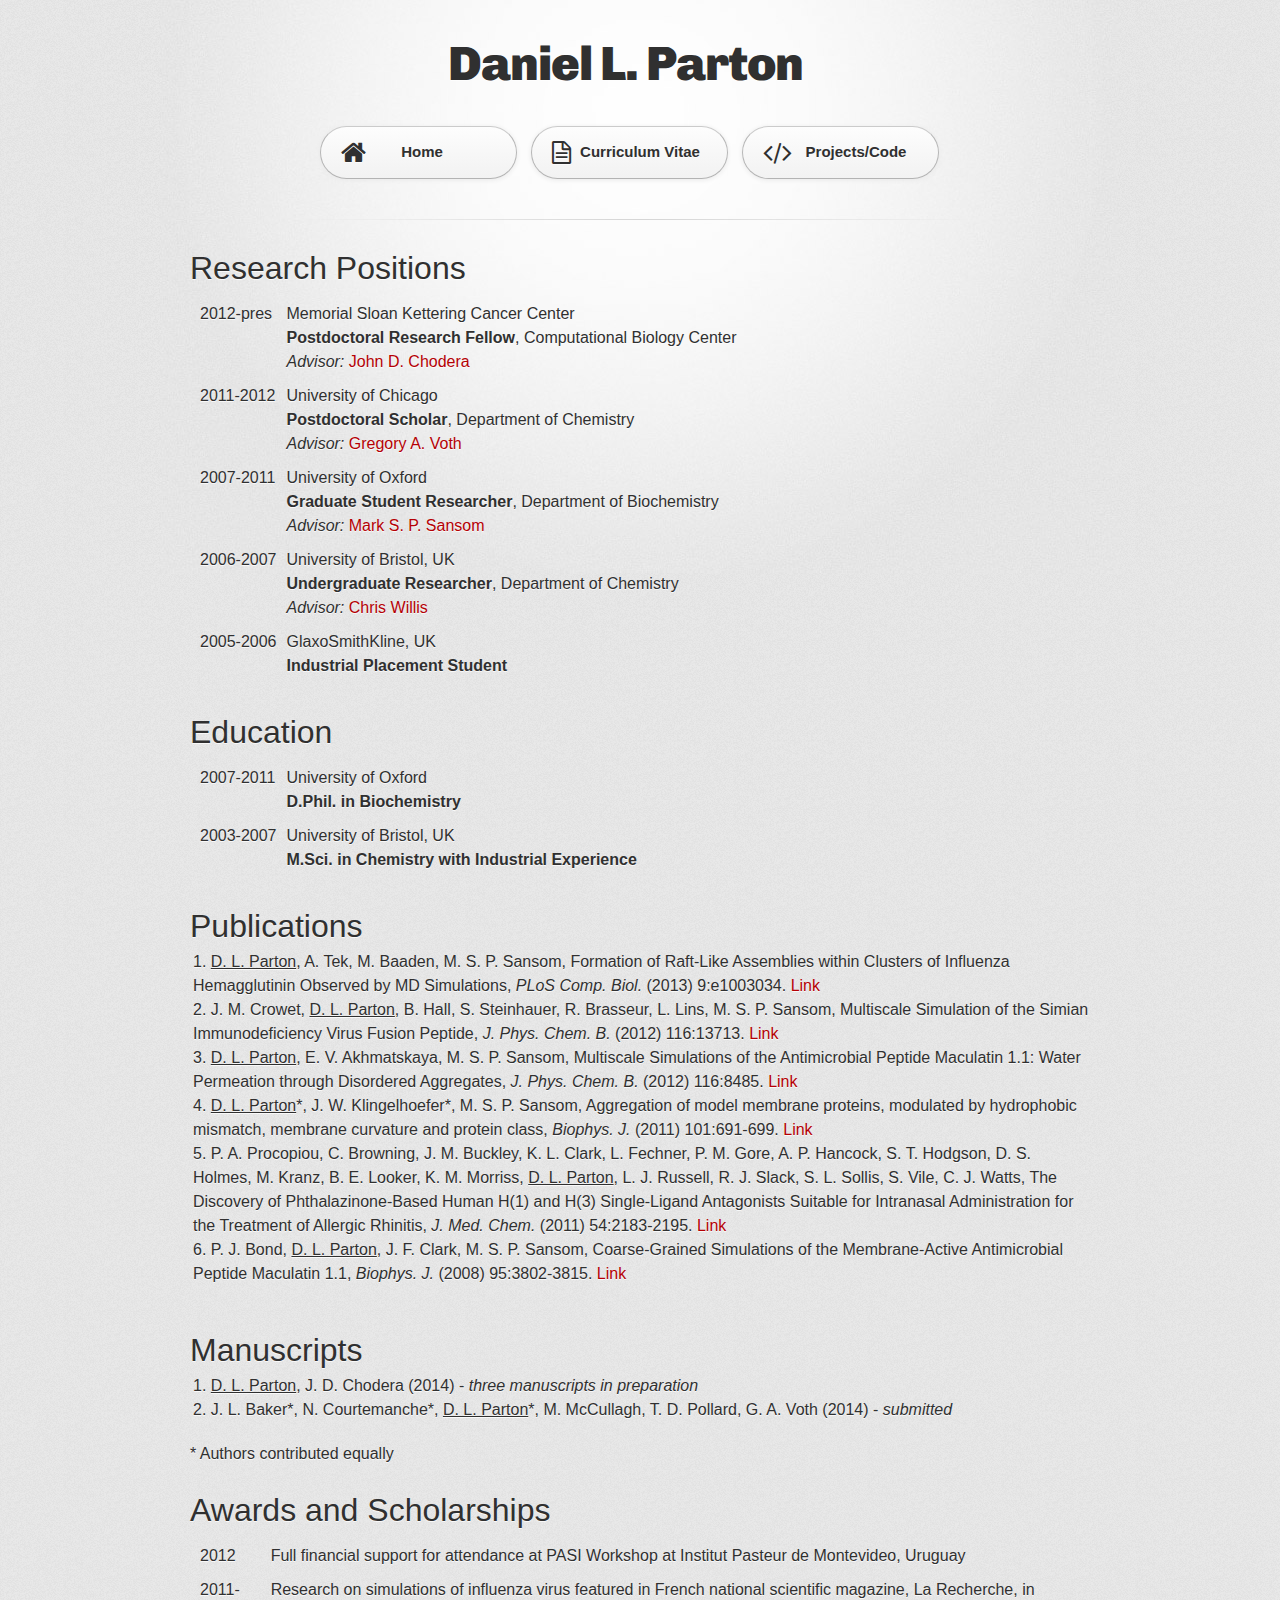
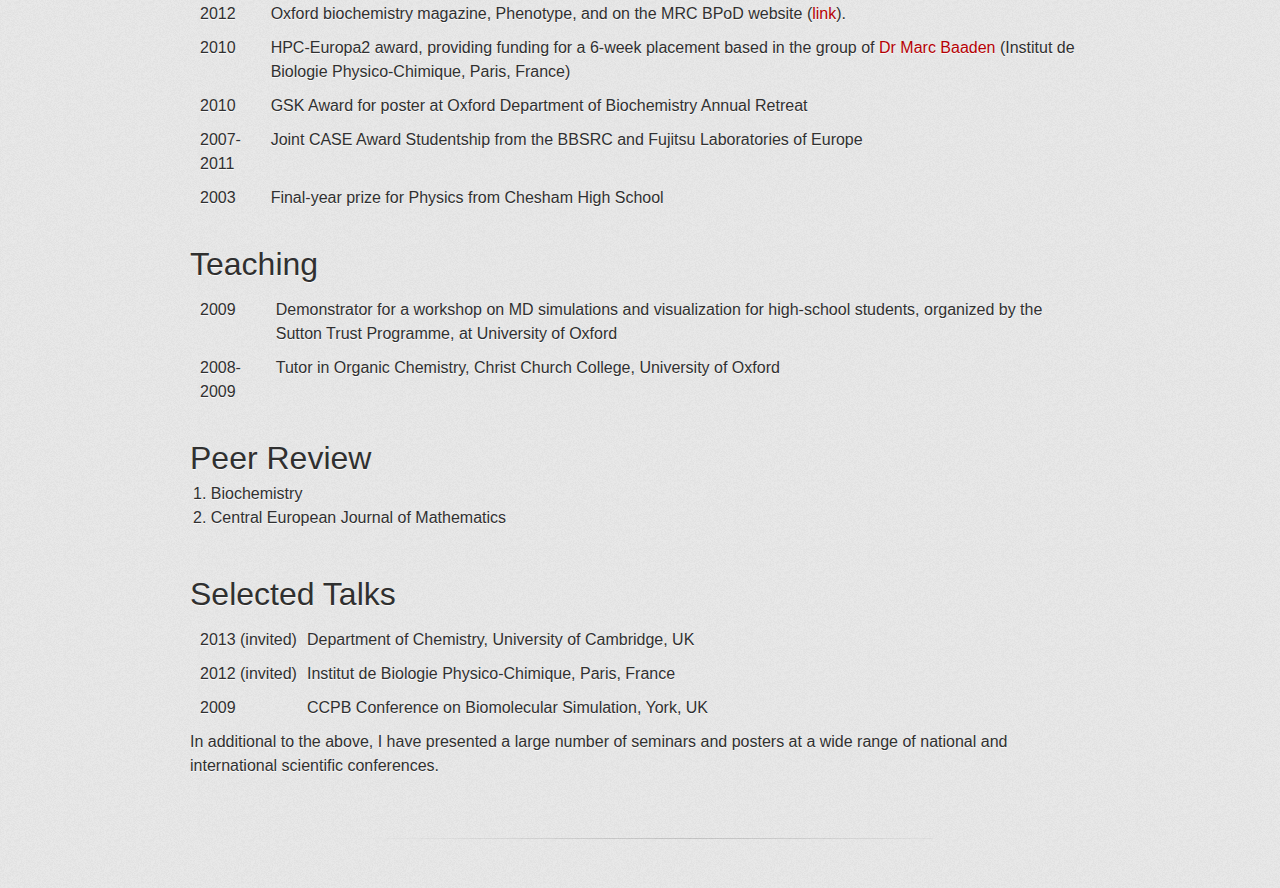
==== cv.html @ 7fc2b43d "Added target _blank to hrefs" ====
<!DOCTYPE html>
<html>
  <head>
    <meta charset='utf-8'>
    <meta http-equiv="X-UA-Compatible" content="chrome=1">
    <link href='https://fonts.googleapis.com/css?family=Chivo:900' rel='stylesheet' type='text/css'>
    <link rel="stylesheet" type="text/css" href="css/stylesheet.css" media="screen" />
    <link rel="stylesheet" type="text/css" href="css/font-awesome.min.css" media="screen" />
    <link rel="stylesheet" type="text/css" href="css/pygment_trac.css" media="screen" />
    <link rel="stylesheet" type="text/css" href="css/print.css" media="print" />
    <!--[if lt IE 9]>
    <script src="//html5shiv.googlecode.com/svn/trunk/html5.js"></script>
    <![endif]-->
    <title>Daniel L. Parton</title>
  </head>

  <body>
    <div id="container">
      <div class="inner">

        <header>
          <h1>Daniel L. Parton</h1>
          <h2></h2>
        </header>

        <section id="topbuttons" class="clearfix">
          <a href="index.html" id="topbutton" class="button"><i class="fa fa-home"></i><span style="padding-right: 30px">Home</span></a>
          <a href="cv.html" id="topbutton" class="button"><i class="fa fa-file-text-o"></i><span>Curriculum Vitae</span></a>
          <a href="projects.html" id="topbutton" class="button"><i class="fa fa-code"></i><span>Projects/Code</span></a>
        </section>



        <hr/>

        <section id="main_content">

<h1>Research Positions</h1>

<div class="contentpanel">
<div class="infolisttable">
<table>
<tbody>
    <tr>
        <th>2012-pres</th>
        <td>Memorial Sloan Kettering Cancer Center<br/>
        <strong>Postdoctoral Research Fellow</strong>, Computational Biology Center<br/>
        <em>Advisor:</em> <a target="_blank" href="http://www.choderalab.org/">John D. Chodera</a></td>
    </tr>
    <tr>
        <th>2011-2012</th>
        <td>University of Chicago<br/>
        <strong>Postdoctoral Scholar</strong>, Department of Chemistry<br/>
        <em>Advisor:</em> <a target="_blank" href="https://vothgroup.uchicago.edu/">Gregory A. Voth</a></td>
    </tr>
    <tr>
        <th>2007-2011</th>
        <td>University of Oxford<br/>
        <strong>Graduate Student Researcher</strong>, Department of Biochemistry<br/>
        <em>Advisor:</em> <a target="_blank" href="http://sbcb.bioch.ox.ac.uk/">Mark S. P. Sansom</a></td>
    </tr>
    <tr>
        <th>2006-2007</th>
        <td>University of Bristol, UK<br/>
        <strong>Undergraduate Researcher</strong>, Department of Chemistry<br/>
        <em>Advisor:</em> <a target="_blank" href="http://www.bris.ac.uk/chemistry/people/chris-l-willis/index.html">Chris Willis</a></td>
    </tr>
    <tr>
        <th>2005-2006</th>
        <td>GlaxoSmithKline, UK<br/>
        <strong>Industrial Placement Student</strong></td>
    </tr>
</tbody>
</table>
</div>
</div>

<h1>Education</h1>

<div class="contentpanel">
<div class="infolisttable">
<table>
<tbody>
    <tr>
        <th>2007-2011</th>
        <td>University of Oxford<br/>
        <strong>D.Phil. in Biochemistry</strong></td>
    </tr>
    <tr>
        <th>2003-2007</th>
        <td>University of Bristol, UK<br/>
        <strong>M.Sci. in Chemistry with Industrial Experience</strong></td>
    </tr>
</tbody>
</table>
</div>
</div>

<h1>Publications</h1>

<div class="contentpanel">
<ol>
    <li><u>D. L. Parton</u>, A. Tek, M. Baaden, M. S. P. Sansom, Formation of Raft-Like Assemblies within Clusters of Influenza Hemagglutinin Observed by MD Simulations, <em>PLoS Comp. Biol.</em> (2013) 9:e1003034. <a target="_blank" href="http://dx.doi.org/10.1371/journal.pcbi.1003034">Link</a></li>
    <li>J. M. Crowet, <u>D. L. Parton</u>, B. Hall, S. Steinhauer, R. Brasseur, L. Lins, M. S. P. Sansom, Multiscale Simulation of the Simian Immunodeficiency Virus Fusion Peptide, <em>J. Phys. Chem. B.</em> (2012) 116:13713. <a target="_blank" href="http://dx.doi.org/10.1021/jp3027385">Link</a></li>
    <li><u>D. L. Parton</u>, E. V. Akhmatskaya, M. S. P. Sansom, Multiscale Simulations of the Antimicrobial Peptide Maculatin 1.1: Water Permeation through Disordered Aggregates, <em>J. Phys. Chem. B.</em> (2012) 116:8485. <a target="_blank" href="http://dx.doi.org/10.1021/jp212358y">Link</a></li>
    <li><u>D. L. Parton</u>*, J. W. Klingelhoefer*, M. S. P. Sansom, Aggregation of model membrane proteins, modulated by hydrophobic mismatch, membrane curvature and protein class, <em>Biophys. J.</em> (2011) 101:691-699. <a target="_blank" href="http://dx.doi.org/10.1016/j.bpj.2011.06.048">Link</a></li>
    <li>P. A. Procopiou, C. Browning, J. M. Buckley, K. L. Clark, L. Fechner, P. M. Gore, A. P. Hancock, S. T. Hodgson, D. S. Holmes, M. Kranz, B. E. Looker, K. M. Morriss, <u>D. L. Parton</u>, L. J. Russell, R. J. Slack, S. L. Sollis, S. Vile, C. J. Watts, The Discovery of Phthalazinone-Based Human H(1) and H(3) Single-Ligand Antagonists Suitable for Intranasal Administration for the Treatment of Allergic Rhinitis, <em>J. Med. Chem.</em> (2011) 54:2183-2195. <a target="_blank" href="http://dx.doi.org/10.1021/jm1013874">Link</a></li>
    <li>P. J. Bond, <u>D. L. Parton</u>, J. F. Clark, M. S. P. Sansom, Coarse-Grained Simulations of the Membrane-Active Antimicrobial Peptide Maculatin 1.1, <em>Biophys. J.</em> (2008) 95:3802-3815. <a target="_blank" href="http://dx.doi.org/10.1529/biophysj.108.128686">Link</a></li>
</ol>
</div>

<h1>Manuscripts</h1>

<div class="contentpanel">
<ol>
    <li><u>D. L. Parton</u>, J. D. Chodera (2014) - <em>three manuscripts in preparation</em></li>
    <li>J. L. Baker*, N. Courtemanche*, <u>D. L. Parton</u>*, M. McCullagh, T. D. Pollard, G. A. Voth (2014) - <em>submitted</em></li>
</ol>

<div class="footnotesizetext">
* Authors contributed equally
</div>
</div>

<h1>Awards and Scholarships</h1>

<div class="contentpanel">
<div class="infolisttable">
<table>
<tbody>
    <tr>
        <th>2012</th>
        <td>Full financial support for attendance at PASI Workshop at Institut Pasteur de Montevideo, Uruguay</td>
    </tr>
    <tr>
        <th>2011-2012</th>
        <td>Research on simulations of influenza virus featured in French national scientific magazine, La Recherche, in Oxford biochemistry magazine, Phenotype, and on the MRC BPoD website (<a target="_blank" href="http://www.bpod.mrc.ac.uk/archive/2012/7/3">link</a>).</td>
    </tr>
    <tr>
        <th>2010</th>
        <td>HPC-Europa2 award, providing funding for a 6-week placement based in the group of <a target="_blank" href="http://www.baaden.ibpc.fr/">Dr Marc Baaden</a> (Institut de Biologie Physico-Chimique, Paris, France)</td>
    </tr>
    <tr>
        <th>2010</th>
        <td>GSK Award for poster at Oxford Department of Biochemistry Annual Retreat</td>
    </tr>
    <tr>
        <th>2007-2011</th>
        <td>Joint CASE Award Studentship from the BBSRC and Fujitsu Laboratories of Europe</td>
    </tr>
    <tr>
        <th>2003</th>
        <td>Final-year prize for Physics from Chesham High School</td>
    </tr>
</tbody>
</table>
</div>
</div>

<h1>Teaching</h1>

<div class="contentpanel">
<div class="infolisttable">
<table>
<tbody>
    <tr>
        <th>2009</th>
        <td>Demonstrator for a workshop on MD simulations and visualization for high-school students, organized by the Sutton Trust Programme, at University of Oxford</td>
    </tr>
    <tr>
        <th>2008-2009</th>
        <td>Tutor in Organic Chemistry, Christ Church College, University of Oxford</td>
    </tr>
</tbody>
</table>
</div>
</div>

<h1>Peer Review</h1>

<div class="contentpanel">
<ol>
    <li>Biochemistry</li>
    <li>Central European Journal of Mathematics</li>
</ol>
</div>

<h1>Selected Talks</h1>

<div class="contentpanel">
<div class="infolisttable">
<table>
<tbody>
    <tr>
        <th>2013 (invited)</th>
        <td>Department of Chemistry, University of Cambridge, UK</td>
    </tr>
    <tr>
        <th>2012 (invited)</th>
        <td>Institut de Biologie Physico-Chimique, Paris, France</td>
    </tr>
    <tr>
        <th>2009</th>
        <td>CCPB Conference on Biomolecular Simulation, York, UK</td>
    </tr>
</tbody>
</table>
    In additional to the above, I have presented a large number of seminars and posters at a wide range of national and international scientific conferences.
</div>
</div>

        </section>

        <footer>
         <!--  TargetExplorerDB is maintained by <a href="https://github.com/choderalab">choderalab</a><br> -->
        </footer>

      </div>
    </div>
  </body>
</html>
---- css/stylesheet.css ----
/* http://meyerweb.com/eric/tools/css/reset/ 
   v2.0 | 20110126
   License: none (public domain)
*/

@import url('font-awesome.min.css');

html, body, div, span, applet, object, iframe,
h1, h2, h3, h4, h5, h6, p, blockquote, pre,
a, abbr, acronym, address, big, cite, code,
del, dfn, em, img, ins, kbd, q, s, samp,
small, strike, strong, sub, sup, tt, var,
b, u, i, center,
dl, dt, dd, ol, ul, li,
fieldset, form, label, legend,
table, caption, tbody, tfoot, thead, tr, th, td,
article, aside, canvas, details, embed, 
figure, figcaption, footer, header, hgroup, 
menu, nav, output, ruby, section, summary,
time, mark, audio, video {
	margin: 0;
	padding: 0;
	border: 0;
	font-size: 100%;
	font: inherit;
	vertical-align: baseline;
}
/* HTML5 display-role reset for older browsers */
article, aside, details, figcaption, figure, 
footer, header, hgroup, menu, nav, section {
	display: block;
}
body {
	line-height: 1;
}
ol, ul {
	list-style: none;
}
blockquote, q {
	quotes: none;
}
blockquote:before, blockquote:after,
q:before, q:after {
	content: '';
	content: none;
}
table {
	border-collapse: separate;
	border-spacing: 10px;
}

/* LAYOUT STYLES */
body {
  font-size: 1em;
  line-height: 1.5; 
  background: #e7e7e7 url(../images/body-bg.png) 0 0 repeat;
  font-family: 'Helvetica Neue', Helvetica, Arial, serif;
  text-shadow: 0 1px 0 rgba(255, 255, 255, 0.8);
  color: #303030;
}

a {
  color: #b50004;
}
a:hover {
  color: #950003;
}

header { padding-top: 35px;
  padding-bottom: 25px;
}

header h1 {
  font-family: 'Chivo', 'Helvetica Neue', Helvetica, Arial, serif; font-weight: 900;
  letter-spacing: -1px;
  font-size: 48px;
  color: #303030;
  line-height: 1.2;
  margin-left: auto;
  margin-right: auto;
  width: 8em;
}

header h2 {
  letter-spacing: -1px;
  font-size: 24px;
  color: #aaa;
  font-weight: normal;
  line-height: 1.3;
}

#container {
  background: transparent url(../images/highlight-bg.jpg) 50% 0 no-repeat;
  min-height: 595px;
}

.inner {
  width: 900px;
  margin: 0 auto;
}

.contentpanel {
  padding-bottom: 20px;
}

.TEDBheader {
  width: 620px;
  margin: 0 auto;
}

.PDBCnstrctMain {
  margin: 0 auto;
  margin-left: 20px;
  margin-bottom: 20px;
}

.PDBCnstrctTable {
  background: #fff;
  padding: 4px 15px 8px 15px;
  border-radius: 10px;
  border-top: solid 2px #b7b7b7;
  border-left: solid 2px #b7b7b7;
  border-right: solid 2px #b7b7b7;
  border-bottom: solid 2px #b7b7b7;
  width: 94%;
}

.infolisttable table {
/*   width: 100%; */
}

.infolisttable td {
  border-style: hidden;
  text-align: left;
}

.infolisttable th {
  text-align: left;
}

#container .inner img {
  max-width: 100%;
}

#partonpic img {
  float: right;
}

#downloads {
  margin-bottom: 40px;
}

#topbuttons {
  margin-bottom: 40px;
  margin-left: auto;
  margin-right: auto;
  width: 40em;
}

a.button {
  -moz-border-radius: 30px;
  -webkit-border-radius: 30px;                     
  border-radius: 30px;
  border-top: solid 1px #cbcbcb;
  border-left: solid 1px #b7b7b7;
  border-right: solid 1px #b7b7b7;
  border-bottom: solid 1px #b3b3b3;
  color: #303030;
  line-height: 25px;
  font-weight: bold;
  font-size: 15px;
  padding: 12px 8px 12px 8px;
  display: block;
  float: left;
  width: 179px;
  margin-right: 14px;  
  background: #fdfdfd; /* Old browsers */
  background: -moz-linear-gradient(top,  #fdfdfd 0%, #f2f2f2 100%); /* FF3.6+ */
  background: -webkit-gradient(linear, left top, left bottom, color-stop(0%,#fdfdfd), color-stop(100%,#f2f2f2)); /* Chrome,Safari4+ */
  background: -webkit-linear-gradient(top,  #fdfdfd 0%,#f2f2f2 100%); /* Chrome10+,Safari5.1+ */
  background: -o-linear-gradient(top,  #fdfdfd 0%,#f2f2f2 100%); /* Opera 11.10+ */
  background: -ms-linear-gradient(top,  #fdfdfd 0%,#f2f2f2 100%); /* IE10+ */
  background: linear-gradient(top,  #fdfdfd 0%,#f2f2f2 100%); /* W3C */
  filter: progid:DXImageTransform.Microsoft.gradient( startColorstr='#fdfdfd', endColorstr='#f2f2f2',GradientType=0 ); /* IE6-9 */
  -webkit-box-shadow: 10px 10px 5px #888;
  -moz-box-shadow: 10px 10px 5px #888;
  box-shadow: 0px 1px 5px #e8e8e8;
}
a.button:hover {
  border-top: solid 1px #b7b7b7;
  border-left: solid 1px #b3b3b3;
  border-right: solid 1px #b3b3b3;
  border-bottom: solid 1px #b3b3b3;
  background: #fafafa; /* Old browsers */
  background: -moz-linear-gradient(top,  #fdfdfd 0%, #f6f6f6 100%); /* FF3.6+ */
  background: -webkit-gradient(linear, left top, left bottom, color-stop(0%,#fdfdfd), color-stop(100%,#f6f6f6)); /* Chrome,Safari4+ */
  background: -webkit-linear-gradient(top,  #fdfdfd 0%,#f6f6f6 100%); /* Chrome10+,Safari5.1+ */
  background: -o-linear-gradient(top,  #fdfdfd 0%,#f6f6f6 100%); /* Opera 11.10+ */
  background: -ms-linear-gradient(top,  #fdfdfd 0%,#f6f6f6 100%); /* IE10+ */
  background: linear-gradient(top,  #fdfdfd 0%,#f6f6f6, 100%); /* W3C */
  filter: progid:DXImageTransform.Microsoft.gradient( startColorstr='#fdfdfd', endColorstr='#f6f6f6',GradientType=0 ); /* IE6-9 */
}

a.button span {
  padding-left: 50px;
  display: block;
  height: 23px;
}

a#topbutton span {
  padding-left: 0px;
  padding-right: 10px;
  text-align: center;
}

a#topbutton i {
  font-size: 180%;
  padding-left: 12px;
  vertical-align: -2px;
  text-align: left;
  float: left;
}

#download-zip span {
  background: transparent url(../images/zip-icon.png) 12px 50% no-repeat;
}
#download-tar-gz span {
  background: transparent url(../images/tar-gz-icon.png) 12px 50% no-repeat;
}
#view-on-github span {
  background: transparent url(../images/octocat-icon.png) 12px 50% no-repeat;
}
#view-on-github {
  margin-right: 0;
}

code, pre {
  font-family: Monaco, "Bitstream Vera Sans Mono", "Lucida Console", Terminal;
  color: #222;
  margin-bottom: 30px;
  font-size: 14px;
}

code {
  background-color: #f2f2f2;
  border: solid 1px #ddd;
  padding: 0 3px;
}

pre {
  padding: 20px;
  background: #303030;
  color: #f2f2f2;
  text-shadow: none;
  overflow: auto;
}
pre code {
  color: #f2f2f2;
  background-color: #303030;
  border: none;
  padding: 0;
}

ul, ol, dl {
  margin-bottom: 20px;
}


/* COMMON STYLES */

hr {
  height: 1px;
  line-height: 1px;
  margin-top: 1em;
  padding-bottom: 1em;
  border: none;
  background: transparent url('../images/hr.png') 50% 0 no-repeat;
}

strong {
  font-weight: bold;
}

em {
  font-style: italic;
}

/* table { */
/*   width: 100%; */
/*   border: 1px solid #ebebeb; */
/* } */

th {
  font-weight: 500;
}

td {
  border: 1px solid #ebebeb;
  text-align: center; 
  font-weight: 300;
}

form {
  background: #f2f2f2;
  padding: 20px;
  
}


/* GENERAL ELEMENT TYPE STYLES */

h1 {
  font-size: 32px;
} 

h2 {
  font-size: 22px;
  font-weight: bold;
  color: #303030;
  margin-bottom: 8px;
} 

h3 {
  color: #303030;
  font-size: 18px;
  font-weight: bold;
  margin-bottom: 8px;
} 
 
h4 {
  font-size: 16px;
  color: #303030;
  font-weight: bold;
} 

h5 {
  font-size: 1em;
  color: #303030;
} 

h6 {
  font-size: .8em;
  color: #303030;
} 

p {
  font-weight: 300;
  margin-bottom: 20px;
}
 
a {
  text-decoration: none;
}

p a {
  font-weight: 400;
}

blockquote {
  font-size: 1.6em;
  border-left: 10px solid #e9e9e9;
  margin-bottom: 20px;
  padding: 0 0 0 30px;
}

ul li {
  list-style: disc inside;
  padding-left: 20px;
}

ol li {
  list-style: decimal inside;
  padding-left: 3px;
}

dl dt {
  color: #303030;
}

footer {
  background: transparent url('../images/hr.png') 0 0 no-repeat;
  margin-top: 40px;
  padding-top: 20px;
  padding-bottom: 30px;
  font-size: 13px;
  color: #aaa;
  margin-left: auto;
  margin-right: auto;
  width: 45em;
}

footer a {
  color: #666;
}
footer a:hover {
  color: #444;
}

/* MISC */
.clearfix:after {
  clear: both;
  content: '.';
  display: block;
  visibility: hidden;
  height: 0;
}

.clearfix {display: inline-block;}
* html .clearfix {height: 1%;}
.clearfix {display: block;}

/* #Media Queries
================================================== */

/* Smaller than standard 960 (devices and browsers) */
@media only screen and (max-width: 959px) {}

/* Tablet Portrait size to standard 960 (devices and browsers) */
@media only screen and (min-width: 768px) and (max-width: 959px) {}

/* All Mobile Sizes (devices and browser) */
@media only screen and (max-width: 767px) {
  header {
    padding-top: 10px;
    padding-bottom: 10px;
  }
  #downloads {
    margin-bottom: 25px;
  }
  #download-zip, #download-tar-gz {
    display: none;
  }
  .inner {
    width: 94%;
    margin: 0 auto;
  }
}

/* Mobile Landscape Size to Tablet Portrait (devices and browsers) */
@media only screen and (min-width: 480px) and (max-width: 767px) {}

/* Mobile Portrait Size to Mobile Landscape Size (devices and browsers) */
@media only screen and (max-width: 479px) {}
---- css/pygment_trac.css ----
.highlight  { background: #ffffff; }
.highlight .c { color: #999988; font-style: italic } /* Comment */
.highlight .err { color: #a61717; background-color: #e3d2d2 } /* Error */
.highlight .k { font-weight: bold } /* Keyword */
.highlight .o { font-weight: bold } /* Operator */
.highlight .cm { color: #999988; font-style: italic } /* Comment.Multiline */
.highlight .cp { color: #999999; font-weight: bold } /* Comment.Preproc */
.highlight .c1 { color: #999988; font-style: italic } /* Comment.Single */
.highlight .cs { color: #999999; font-weight: bold; font-style: italic } /* Comment.Special */
.highlight .gd { color: #000000; background-color: #ffdddd } /* Generic.Deleted */
.highlight .gd .x { color: #000000; background-color: #ffaaaa } /* Generic.Deleted.Specific */
.highlight .ge { font-style: italic } /* Generic.Emph */
.highlight .gr { color: #aa0000 } /* Generic.Error */
.highlight .gh { color: #999999 } /* Generic.Heading */
.highlight .gi { color: #000000; background-color: #ddffdd } /* Generic.Inserted */
.highlight .gi .x { color: #000000; background-color: #aaffaa } /* Generic.Inserted.Specific */
.highlight .go { color: #888888 } /* Generic.Output */
.highlight .gp { color: #555555 } /* Generic.Prompt */
.highlight .gs { font-weight: bold } /* Generic.Strong */
.highlight .gu { color: #800080; font-weight: bold; } /* Generic.Subheading */
.highlight .gt { color: #aa0000 } /* Generic.Traceback */
.highlight .kc { font-weight: bold } /* Keyword.Constant */
.highlight .kd { font-weight: bold } /* Keyword.Declaration */
.highlight .kn { font-weight: bold } /* Keyword.Namespace */
.highlight .kp { font-weight: bold } /* Keyword.Pseudo */
.highlight .kr { font-weight: bold } /* Keyword.Reserved */
.highlight .kt { color: #445588; font-weight: bold } /* Keyword.Type */
.highlight .m { color: #009999 } /* Literal.Number */
.highlight .s { color: #d14 } /* Literal.String */
.highlight .na { color: #008080 } /* Name.Attribute */
.highlight .nb { color: #0086B3 } /* Name.Builtin */
.highlight .nc { color: #445588; font-weight: bold } /* Name.Class */
.highlight .no { color: #008080 } /* Name.Constant */
.highlight .ni { color: #800080 } /* Name.Entity */
.highlight .ne { color: #990000; font-weight: bold } /* Name.Exception */
.highlight .nf { color: #990000; font-weight: bold } /* Name.Function */
.highlight .nn { color: #555555 } /* Name.Namespace */
.highlight .nt { color: #000080 } /* Name.Tag */
.highlight .nv { color: #008080 } /* Name.Variable */
.highlight .ow { font-weight: bold } /* Operator.Word */
.highlight .w { color: #bbbbbb } /* Text.Whitespace */
.highlight .mf { color: #009999 } /* Literal.Number.Float */
.highlight .mh { color: #009999 } /* Literal.Number.Hex */
.highlight .mi { color: #009999 } /* Literal.Number.Integer */
.highlight .mo { color: #009999 } /* Literal.Number.Oct */
.highlight .sb { color: #d14 } /* Literal.String.Backtick */
.highlight .sc { color: #d14 } /* Literal.String.Char */
.highlight .sd { color: #d14 } /* Literal.String.Doc */
.highlight .s2 { color: #d14 } /* Literal.String.Double */
.highlight .se { color: #d14 } /* Literal.String.Escape */
.highlight .sh { color: #d14 } /* Literal.String.Heredoc */
.highlight .si { color: #d14 } /* Literal.String.Interpol */
.highlight .sx { color: #d14 } /* Literal.String.Other */
.highlight .sr { color: #009926 } /* Literal.String.Regex */
.highlight .s1 { color: #d14 } /* Literal.String.Single */
.highlight .ss { color: #990073 } /* Literal.String.Symbol */
.highlight .bp { color: #999999 } /* Name.Builtin.Pseudo */
.highlight .vc { color: #008080 } /* Name.Variable.Class */
.highlight .vg { color: #008080 } /* Name.Variable.Global */
.highlight .vi { color: #008080 } /* Name.Variable.Instance */
.highlight .il { color: #009999 } /* Literal.Number.Integer.Long */

.type-csharp .highlight .k { color: #0000FF }
.type-csharp .highlight .kt { color: #0000FF }
.type-csharp .highlight .nf { color: #000000; font-weight: normal }
.type-csharp .highlight .nc { color: #2B91AF }
.type-csharp .highlight .nn { color: #000000 }
.type-csharp .highlight .s { color: #A31515 }
.type-csharp .highlight .sc { color: #A31515 }
---- css/print.css ----
html, body, div, span, applet, object, iframe,
h1, h2, h3, h4, h5, h6, p, blockquote, pre,
a, abbr, acronym, address, big, cite, code,
del, dfn, em, img, ins, kbd, q, s, samp,
small, strike, strong, sub, sup, tt, var,
b, u, i, center,
dl, dt, dd, ol, ul, li,
fieldset, form, label, legend,
table, caption, tbody, tfoot, thead, tr, th, td,
article, aside, canvas, details, embed, 
figure, figcaption, footer, header, hgroup, 
menu, nav, output, ruby, section, summary,
time, mark, audio, video {
  margin: 0;
  padding: 0;
  border: 0;
  font-size: 100%;
  font: inherit;
  vertical-align: baseline;
}
/* HTML5 display-role reset for older browsers */
article, aside, details, figcaption, figure, 
footer, header, hgroup, menu, nav, section {
  display: block;
}
body {
  line-height: 1;
}
ol, ul {
  list-style: none;
}
blockquote, q {
  quotes: none;
}
blockquote:before, blockquote:after,
q:before, q:after {
  content: '';
  content: none;
}
table {
  border-collapse: collapse;
  border-spacing: 0;
}
body {
  font-size: 13px;
  line-height: 1.5; 
  font-family: 'Helvetica Neue', Helvetica, Arial, serif;
  color: #000;
}

a {
  color: #d5000d;
  font-weight: bold;
}

header {
  padding-top: 35px;
  padding-bottom: 10px;
}

header h1 {
  font-weight: bold;
  letter-spacing: -1px;
  font-size: 48px;
  color: #303030;
  line-height: 1.2;
}

header h2 {
  letter-spacing: -1px;
  font-size: 24px;
  color: #aaa;
  font-weight: normal;
  line-height: 1.3;
}
#downloads {
  display: none;
}
#main_content {
  padding-top: 20px;
}

code, pre {
  font-family: Monaco, "Bitstream Vera Sans Mono", "Lucida Console", Terminal;
  color: #222;
  margin-bottom: 30px;
  font-size: 12px;
}

code {
  padding: 0 3px;
}

pre {
  border: solid 1px #ddd;
  padding: 20px;
  overflow: auto;
}
pre code {
  padding: 0;
}

ul, ol, dl {
  margin-bottom: 20px;
}


/* COMMON STYLES */

table {
  width: 100%;
  border: 1px solid #ebebeb;
}

th {
  font-weight: 500;
}

td {
  border: 1px solid #ebebeb;
  text-align: center; 
  font-weight: 300;
}

form {
  background: #f2f2f2;
  padding: 20px;
  
}


/* GENERAL ELEMENT TYPE STYLES */

h1 {
  font-size: 2.8em;
} 

h2 {
  font-size: 22px;
  font-weight: bold;
  color: #303030;
  margin-bottom: 8px;
} 

h3 {
  color: #d5000d;
  font-size: 18px;
  font-weight: bold;
  margin-bottom: 8px;
} 
 
h4 {
  font-size: 16px;
  color: #303030;
  font-weight: bold;
} 

h5 {
  font-size: 1em;
  color: #303030;
} 

h6 {
  font-size: .8em;
  color: #303030;
} 

p {
  font-weight: 300;
  margin-bottom: 20px;
}
 
a {
  text-decoration: none;
}

p a {
  font-weight: 400;
}

blockquote {
  font-size: 1.6em;
  border-left: 10px solid #e9e9e9;
  margin-bottom: 20px;
  padding: 0 0 0 30px;
}

ul li {
  list-style: disc inside;
  padding-left: 20px;
}

ol li {
  list-style: decimal inside;
  padding-left: 3px;
}

dl dd {
  font-style: italic;
  font-weight: 100;
}

footer {
  margin-top: 40px;
  padding-top: 20px;
  padding-bottom: 30px;
  font-size: 13px;
  color: #aaa;
}

footer a {
  color: #666;
}

/* MISC */
.clearfix:after {
  clear: both;
  content: '.';
  display: block;
  visibility: hidden;
  height: 0;
}

.clearfix {display: inline-block;}
* html .clearfix {height: 1%;}
.clearfix {display: block;}
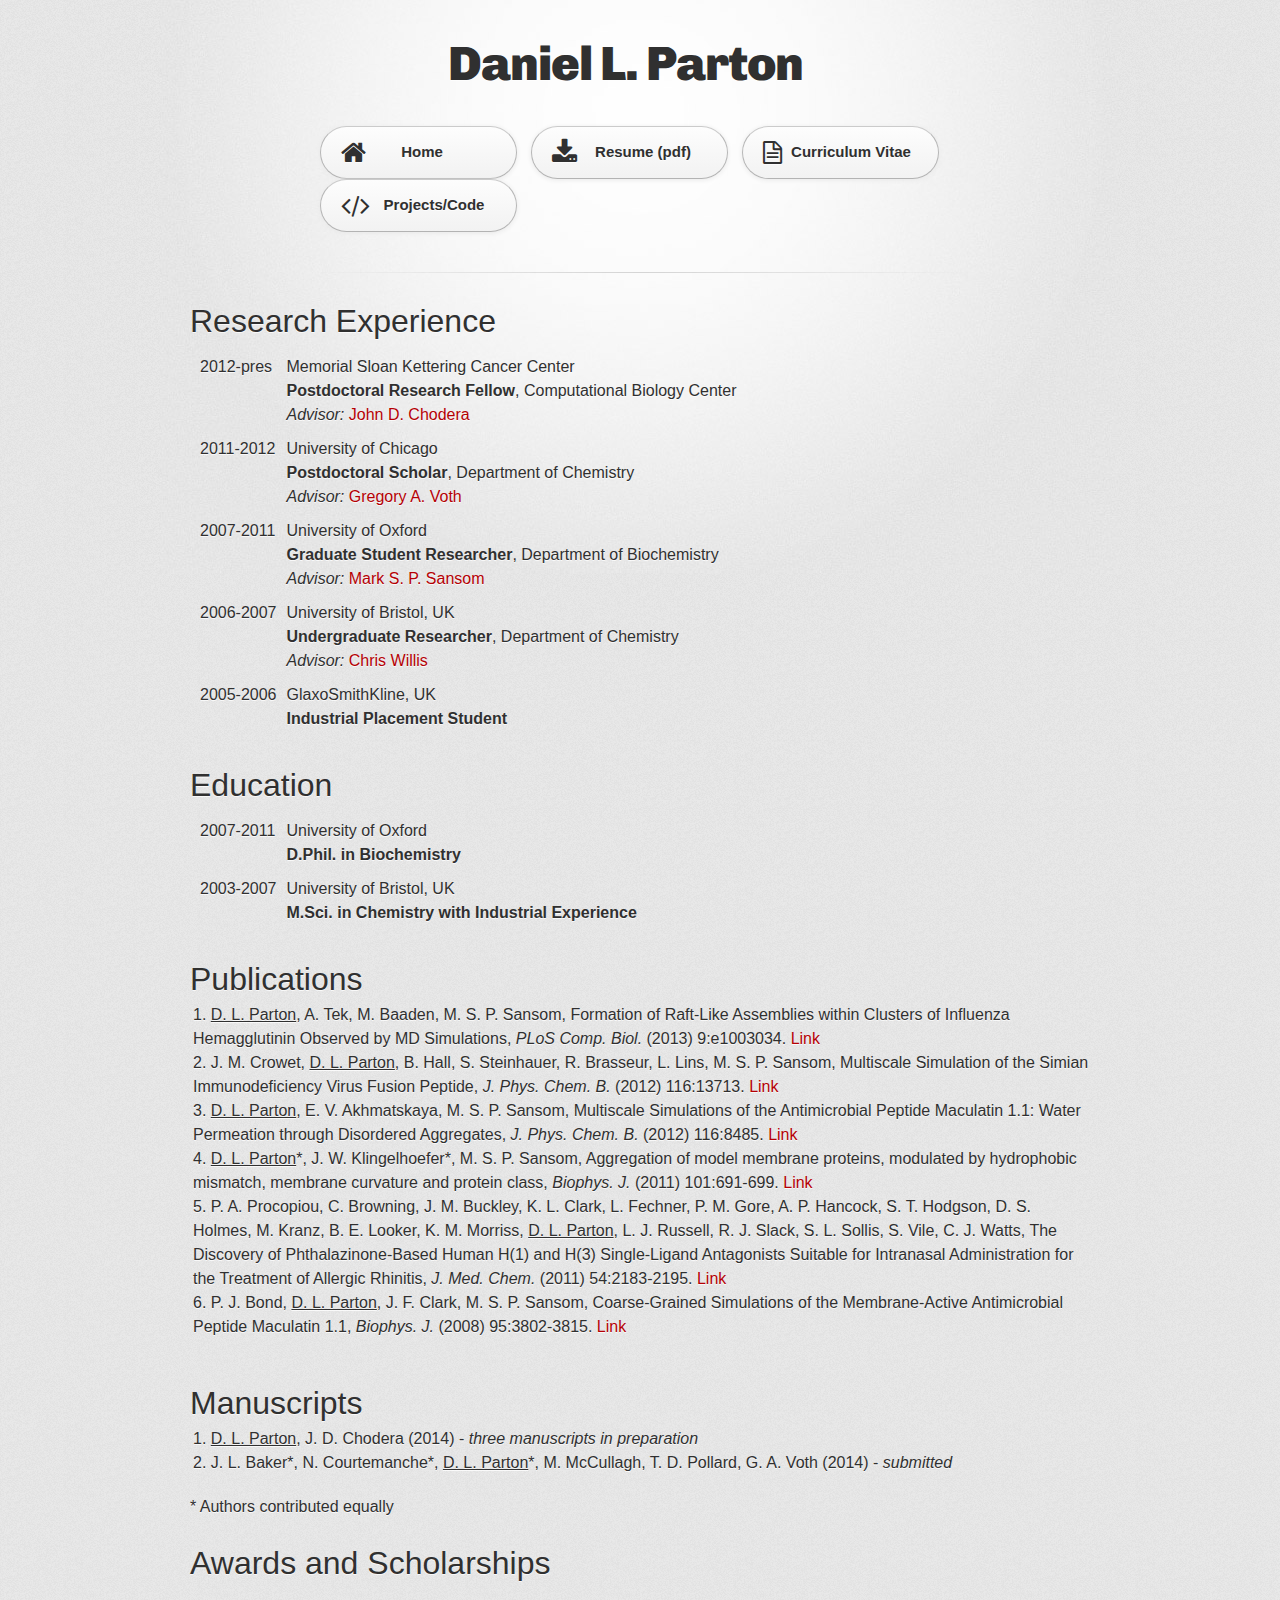
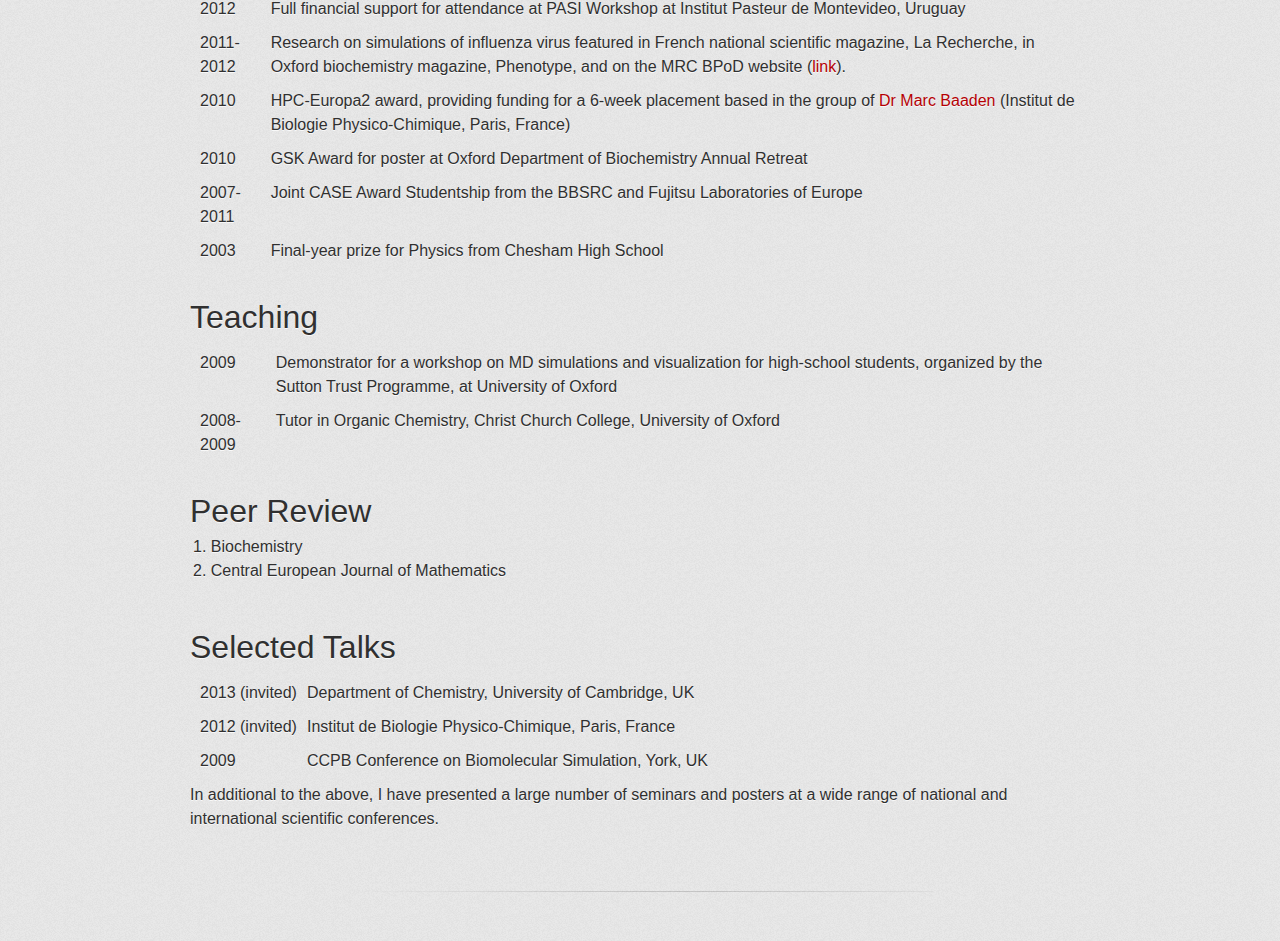
==== commit 232cc229: "Updated projects and cv header buttons" ====
--- a/cv.html
+++ b/cv.html
@@ -25,6 +25,7 @@
 
         <section id="topbuttons" class="clearfix">
           <a href="index.html" id="topbutton" class="button"><i class="fa fa-home"></i><span style="padding-right: 30px">Home</span></a>
+          <a href="files/Daniel_Parton-resume.pdf" id="topbutton" class="button"><i class="fa fa-download"></i><span>Resume (pdf)</span></a>
           <a href="cv.html" id="topbutton" class="button"><i class="fa fa-file-text-o"></i><span>Curriculum Vitae</span></a>
           <a href="projects.html" id="topbutton" class="button"><i class="fa fa-code"></i><span>Projects/Code</span></a>
         </section>
@@ -35,7 +36,7 @@
 
         <section id="main_content">
 
-<h1>Research Positions</h1>
+<h1>Research Experience</h1>
 
 <div class="contentpanel">
 <div class="infolisttable">
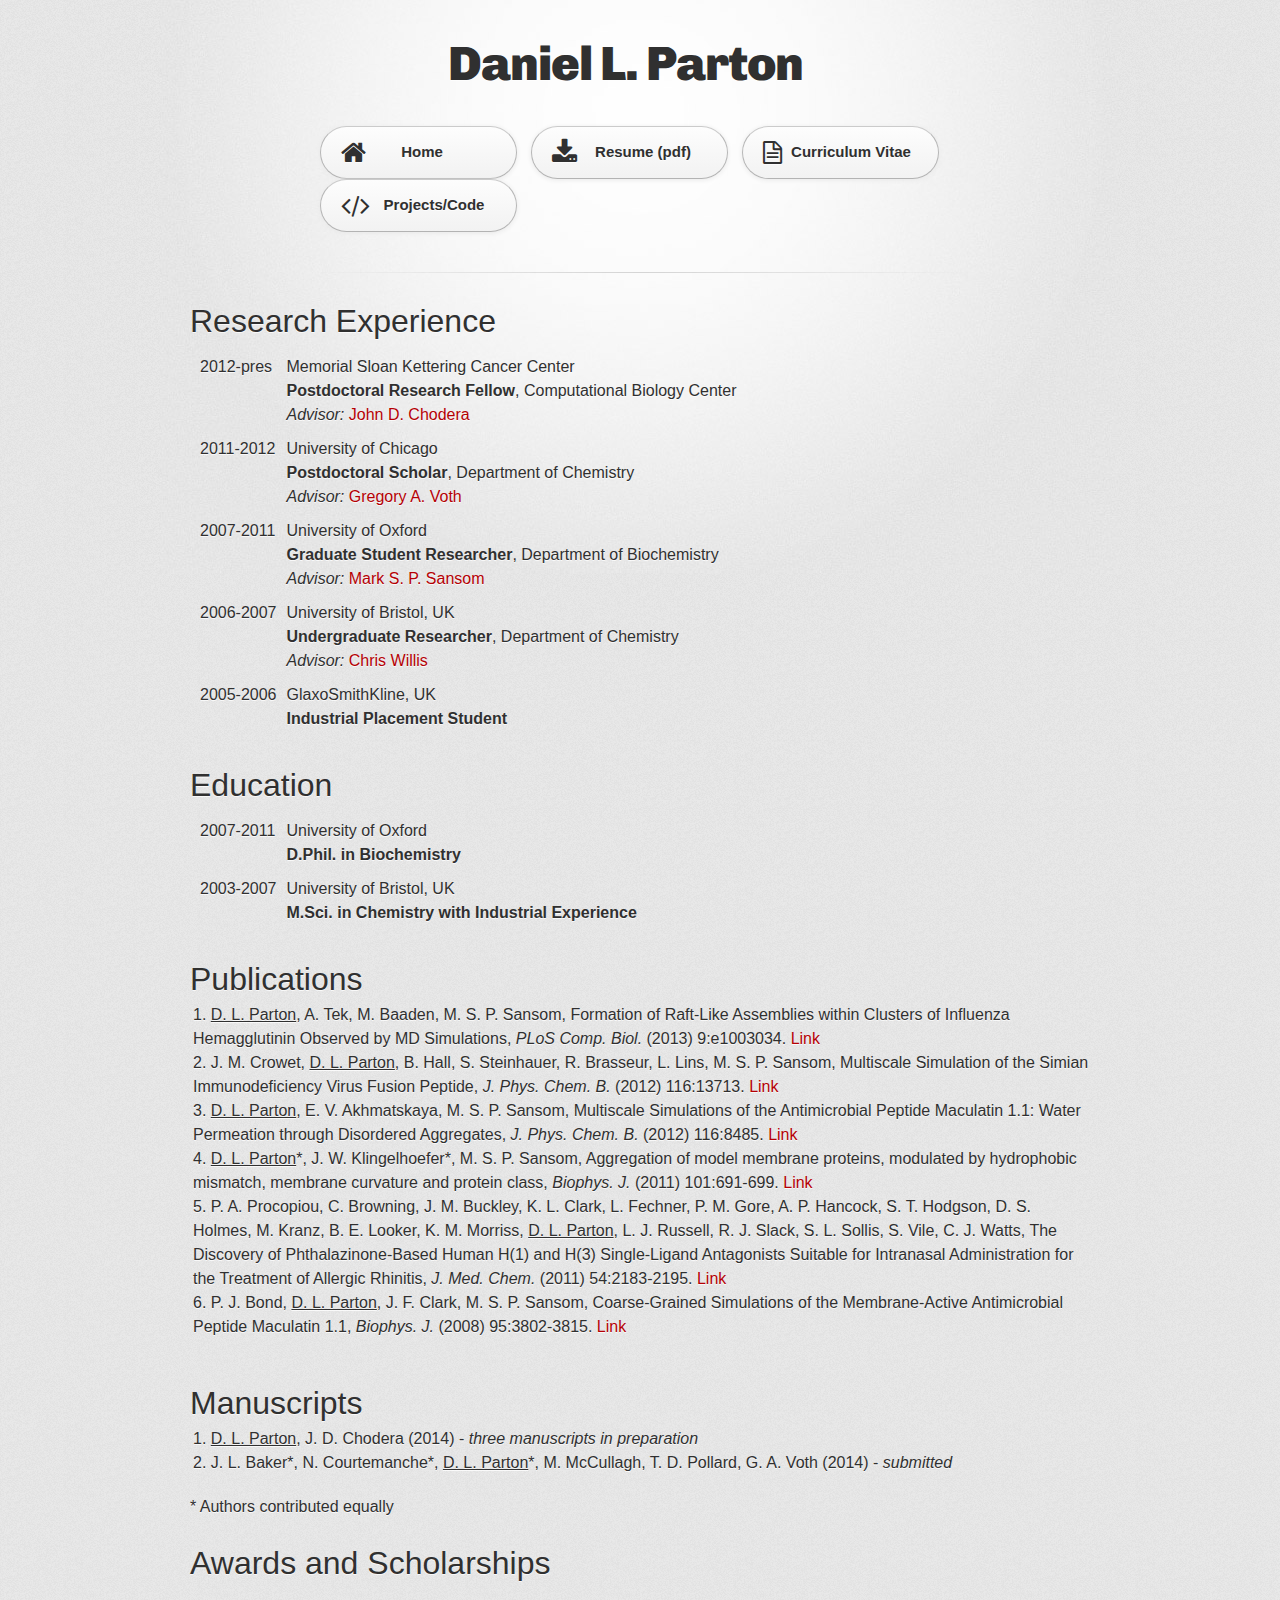
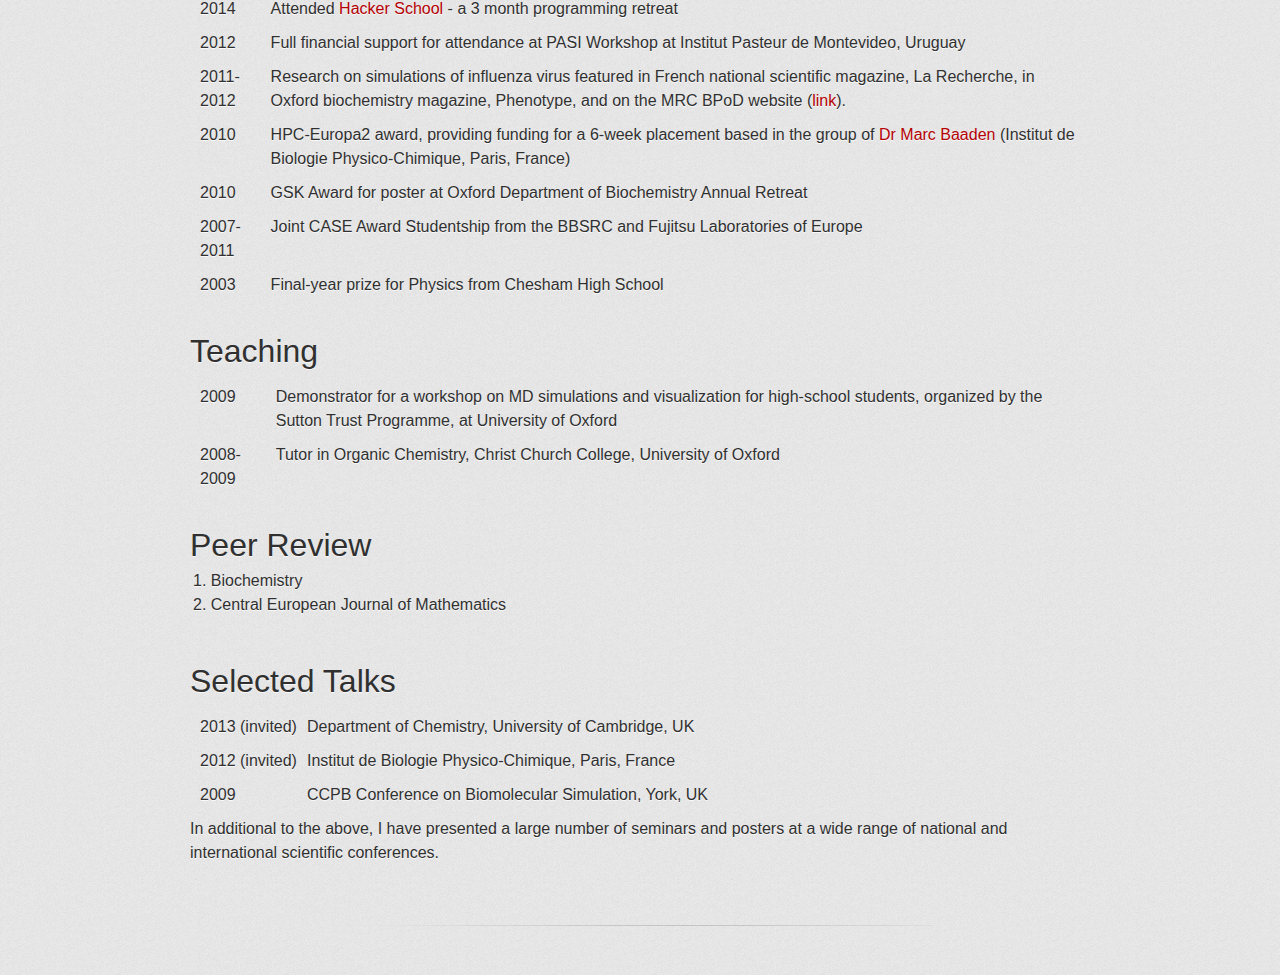
==== commit e43ee6a4: "Added Hacker School to Awards section" ====
--- a/cv.html
+++ b/cv.html
@@ -130,6 +130,10 @@
 <table>
 <tbody>
     <tr>
+        <th>2014</th>
+        <td>Attended <a target="_blank" href="https://www.hackerschool.com/">Hacker School</a> - a 3 month programming retreat</td>
+    </tr>
+    <tr>
         <th>2012</th>
         <td>Full financial support for attendance at PASI Workshop at Institut Pasteur de Montevideo, Uruguay</td>
     </tr>
